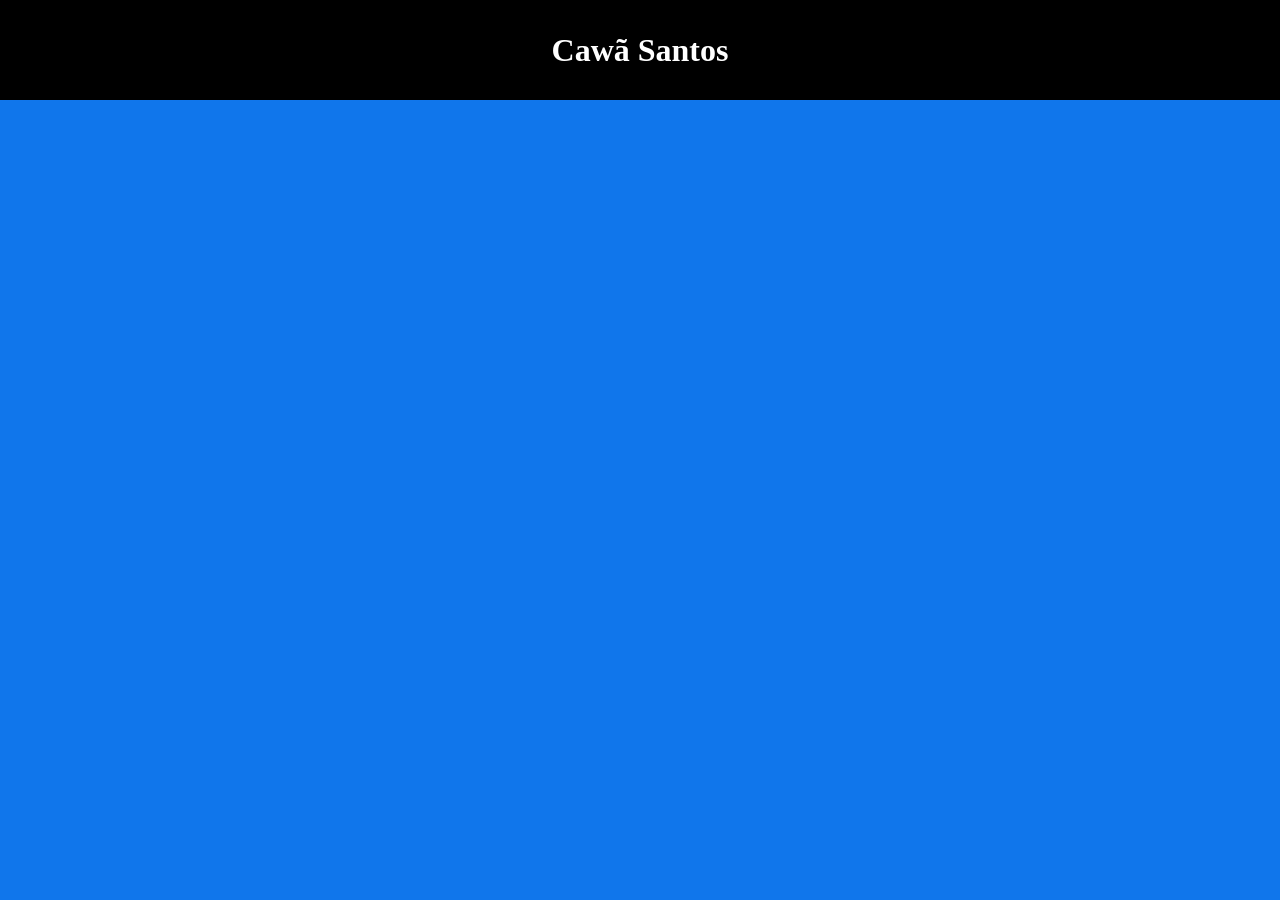
==== index.html @ d22dd1d7 "Primeiros passos" ====
<!DOCTYPE html>
<html lang="pt-br">
<head>
  <meta charset="UTF-8">
  <meta name="viewport" content="width=device-width, initial-scale=1.0">
  <link rel="stylesheet" href="style.css">
  <title>Sobre mim</title>
</head>
<body>
    <!-- Cabeçalho -->
    <header>
        <h1>Cawã Santos</h1>
        
    </header>
    <!--Principal -->
    <main>

    </main>
    <!-- Rodapé -->
    <footer>

    </footer>
</body>
</html>
---- style.css ----
* {
    margin: 0px;
    padding: 0;
    box-sizing: border-box
}

body {
    background-color: rgb(16, 118, 235);
}
header {
    background-color: black;
    color: white;
    width: 100%;
    height: 100px;
    position: fixed;
    display: flex;
    justify-content: space-around;
    align-items: center;
}

h1 {
    
}

main {
    
}
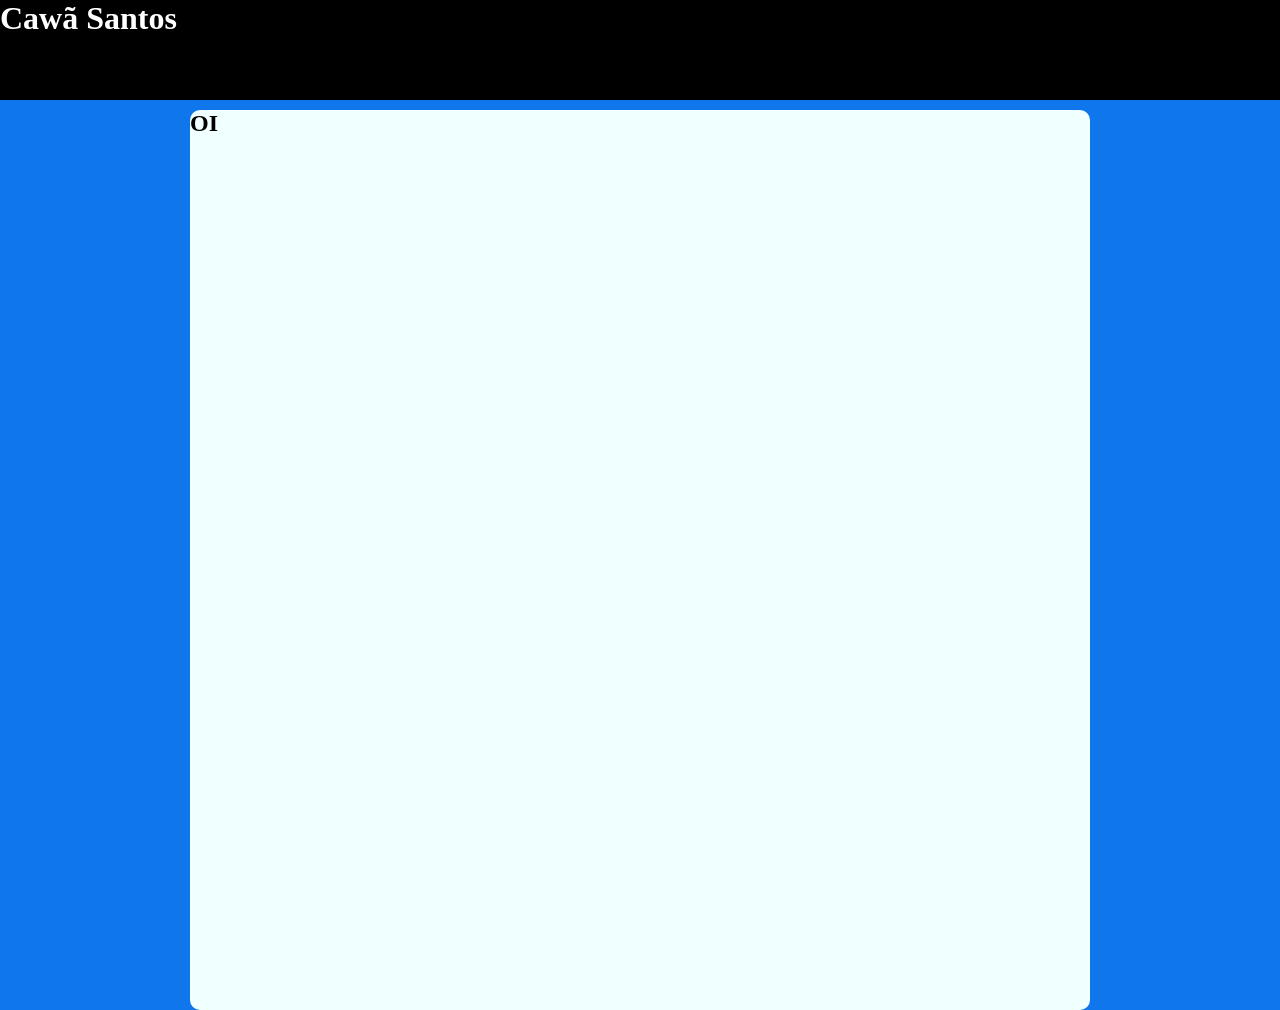
==== commit 2ae45711: "Mexendo no design" ====
--- a/index.html
+++ b/index.html
@@ -3,18 +3,21 @@
 <head>
   <meta charset="UTF-8">
   <meta name="viewport" content="width=device-width, initial-scale=1.0">
-  <link rel="stylesheet" href="style.css">
+  <link rel="stylesheet" href="/css/style.css">
   <title>Sobre mim</title>
 </head>
 <body>
     <!-- Cabeçalho -->
     <header>
         <h1>Cawã Santos</h1>
-        
+        <nav>
+            
+        </nav>
     </header>
     <!--Principal -->
     <main>
-
+        <h2>OI</h2>
+        
     </main>
     <!-- Rodapé -->
     <footer>
--- a/css/style.css
+++ b/css/style.css
@@ -0,0 +1,25 @@
+* {
+    margin: 0px;
+    padding: 0;
+    box-sizing: border-box
+}
+
+body {
+    background-color: rgb(16, 118, 235);
+}
+header {
+    background-color: black;
+    color: white;
+    width: 100%;
+    height: 100px;
+    margin-bottom: 10px;
+}
+
+main {
+    background-color: azure;
+    margin-top: 100px;
+    width: 900px;
+    height: 900px;
+    border-radius: 10px;
+    margin: auto;
+}
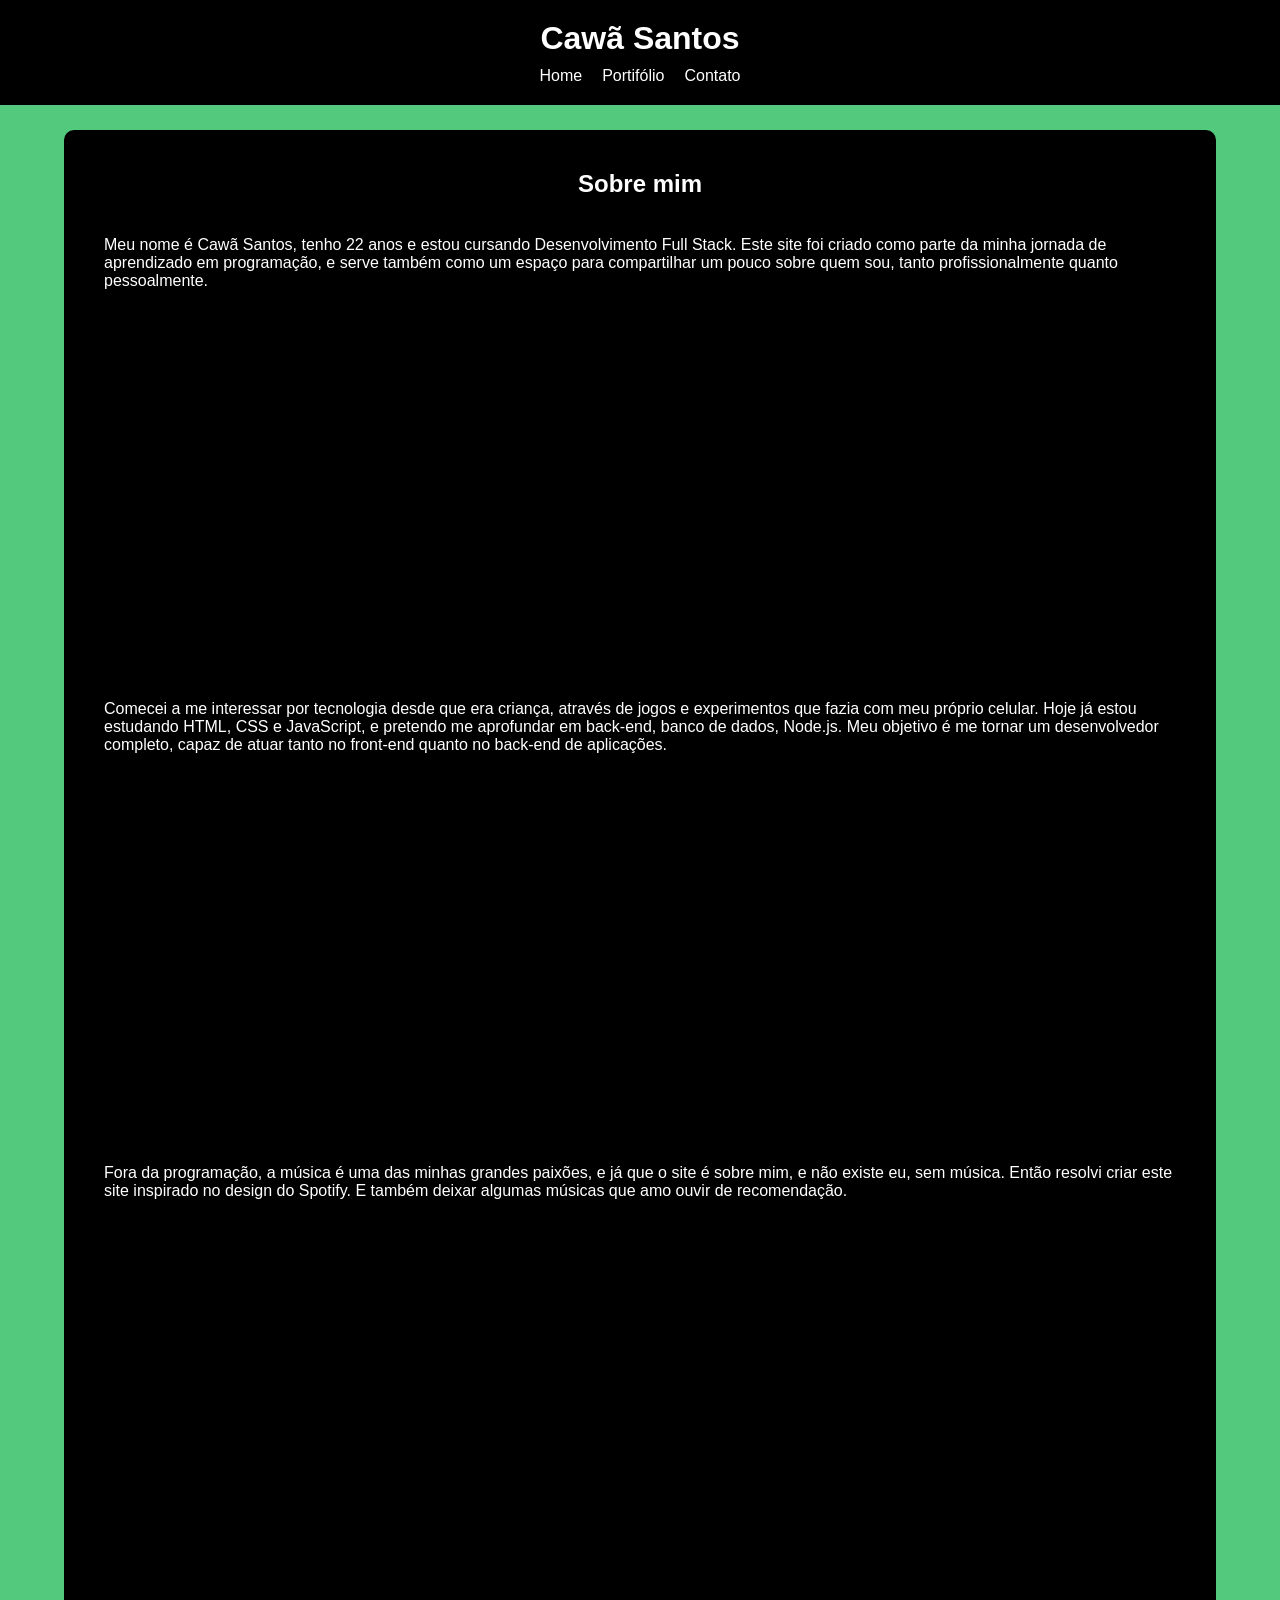
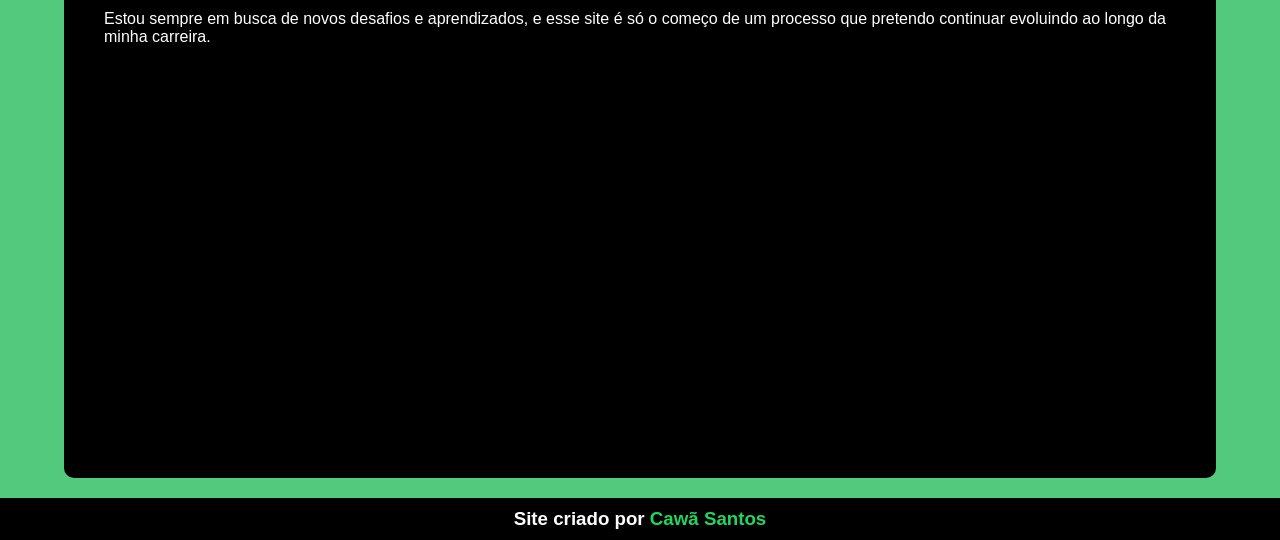
==== commit 95928045: "Finalizando o site" ====
--- a/index.html
+++ b/index.html
@@ -1,27 +1,70 @@
-<!DOCTYPE html>
+<!doctype html>
 <html lang="pt-br">
-<head>
-  <meta charset="UTF-8">
-  <meta name="viewport" content="width=device-width, initial-scale=1.0">
-  <link rel="stylesheet" href="/css/style.css">
-  <title>Sobre mim</title>
-</head>
-<body>
+  <head>
+    <meta charset="UTF-8" />
+    <meta name="viewport" content="width=device-width, initial-scale=1.0" />
+    <link rel="stylesheet" href="css/style.css" />
+    <link rel="shortcut icon" href="imagens/spotify2.ico" type="image/x-icon">
+    <title>Sobre mim</title>
+  </head>
+  <body>
     <!-- Cabeçalho -->
     <header>
-        <h1>Cawã Santos</h1>
-        <nav>
-            
-        </nav>
+      <h1>Cawã Santos</h1>
+      <nav>
+        <ul>
+          <li><a href="index.html">Home</a></li>
+          <li><a href="https://github.com/Cws021" target="_blank">Portifólio</a></li>
+          <li><a href="contact.html">Contato</a></li>
+        </ul>
+      </nav>
     </header>
     <!--Principal -->
     <main>
-        <h2>OI</h2>
-        
+      <section>
+        <h2>Sobre mim</h2>
+        <br />
+        <p>
+          Meu nome é Cawã Santos, tenho 22 anos e estou cursando Desenvolvimento
+          Full Stack. Este site foi criado como parte da minha jornada de
+          aprendizado em programação, e serve também como um espaço para
+          compartilhar um pouco sobre quem sou, tanto profissionalmente quanto
+          pessoalmente.
+        </p>
+        <br />
+        <div class="spotify-embed left">
+            <iframe data-testid="embed-iframe" style="border-radius:12px" src="https://open.spotify.com/embed/track/3yfqSUWxFvZELEM4PmlwIR?utm_source=generator&si=1e2a0146c7164a41" width="60%" height="352" frameBorder="0" allowfullscreen="" allow="autoplay; clipboard-write; encrypted-media; fullscreen; picture-in-picture" loading="lazy"></iframe>
+        </div>
+        <p>
+          Comecei a me interessar por tecnologia desde que era criança, através
+          de jogos e experimentos que fazia com meu próprio celular. Hoje já
+          estou estudando HTML, CSS e JavaScript, e pretendo me aprofundar em
+          back-end, banco de dados, Node.js. Meu objetivo é me tornar um
+          desenvolvedor completo, capaz de atuar tanto no front-end quanto no
+          back-end de aplicações.
+        </p>
+        <br />
+        <div class="spotify-embed right">
+            <iframe data-testid="embed-iframe" style="border-radius:12px" src="https://open.spotify.com/embed/track/4jnFqNWeJCeCRHc4HCdxfd?utm_source=generator&si=d150c43029d84dca" width="60%" height="352" frameBorder="0" allowfullscreen="" allow="autoplay; clipboard-write; encrypted-media; fullscreen; picture-in-picture" loading="lazy"></iframe>
+        </div>
+        <p>Fora da programação, a música é uma das minhas grandes paixões, e já que o site é sobre mim, e não existe eu, sem música. Então resolvi criar este site inspirado no design do Spotify. E também deixar algumas músicas que amo ouvir de recomendação.</p>
+        <br />
+        <div class="spotify-embed left">
+            <iframe data-testid="embed-iframe" style="border-radius:12px" src="https://open.spotify.com/embed/track/0HdWS8OLFeAQTntk2jBoMj?utm_source=generator&si=eaef8913f7124f0a" width="60%" height="352" frameBorder="0" allowfullscreen="" allow="autoplay; clipboard-write; encrypted-media; fullscreen; picture-in-picture" loading="lazy"></iframe>
+        </div>
+        <p>
+          Estou sempre em busca de novos desafios e aprendizados, e esse site é
+          só o começo de um processo que pretendo continuar evoluindo ao longo
+          da minha carreira.
+        </p>
+        <div class="spotify-embed right">
+            <iframe data-testid="embed-iframe" style="border-radius:12px" src="https://open.spotify.com/embed/track/7zFXmv6vqI4qOt4yGf3jYZ?utm_source=generator&si=c4483ccd566243d7" width="60%" height="352" frameBorder="0" allowfullscreen="" allow="autoplay; clipboard-write; encrypted-media; fullscreen; picture-in-picture" loading="lazy"></iframe>
+        </div>
+      </section>
     </main>
     <!-- Rodapé -->
     <footer>
-
+      <h3>Site criado por <a id="creator-link" href="https://github.com/Cws021">Cawã Santos</a></h3>
     </footer>
-</body>
-</html>+  </body>
+</html>
--- a/css/style.css
+++ b/css/style.css
@@ -5,21 +5,122 @@
 }
 
 body {
-    background-color: rgb(16, 118, 235);
-}
-header {
-    background-color: black;
-    color: white;
-    width: 100%;
-    height: 100px;
-    margin-bottom: 10px;
+    background-color: #53c97d;
+    font-family: Arial, sans-serif;
 }
 
+header {
+    background-color: #000;
+    color: #fff;
+    padding: 20px;
+    text-align: center;
+    position: fixed;
+    top: 0;
+    right: 0;
+    left: 0;
+    z-index: 10;
+}
+
+nav ul {
+    list-style-type: none;
+    display: flex;
+    justify-content: center;
+    gap: 20px;
+    margin-top: 10px;
+}
+
+a { 
+    text-decoration: none;
+    color: #fff;
+}
+
+a:hover { 
+    color: #1ed760;
+    text-decoration: underline;
+
+}
+
+#creator-link {
+    color: #1ed760;
+}
 main {
-    background-color: azure;
-    margin-top: 100px;
-    width: 900px;
-    height: 900px;
+    background-color: #000000;
+    color: #fff;
+    width: 90%;
+    padding: 40px;
+    max-width: 1200px;
+    min-height: 100vh;
+    margin: 130px auto 20px auto;
     border-radius: 10px;
-    margin: auto;
-}+    overflow: hidden;
+}
+
+h2 {
+    font-size: 1.5em;
+    text-align: center;
+    margin-bottom: 20px;
+    font-weight: bolder;
+}
+
+.spotify-embed {
+    display: flex;
+    margin: 20px 0px;
+}
+
+.spotify-embed.left {
+    justify-content: flex-start;
+}
+
+.spotify-embed.right {
+    justify-content: flex-end;
+}
+
+.spotify-embed iframe {
+    width: 60%;
+    max-width: 650px;
+    min-width: 280px;
+}
+
+footer {
+    background-color: #000;
+    color: #fff;
+    padding: 10px;
+    text-align: center;
+}
+
+@media (max-width: 768px) {
+    main {
+        padding: 40px 20px;
+    }
+
+    .spotify-embed iframe {
+        width: 90%;
+        min-width: unset;
+    }
+}
+
+@media (max-width: 600px) {
+    nav ul {
+        flex-direction: column;
+        gap: 10px;
+        align-items: center;
+    }
+
+    main {
+        margin-top: 220px;
+        padding: 30px 15px;
+    }
+
+    header h1 {
+        font-size: 1.5rem;
+    }
+
+    .spotify-embed {
+        justify-content: center;
+    }
+
+    .spotify-embed iframe {
+        width: 100%;
+        height: 280px;
+    }
+}
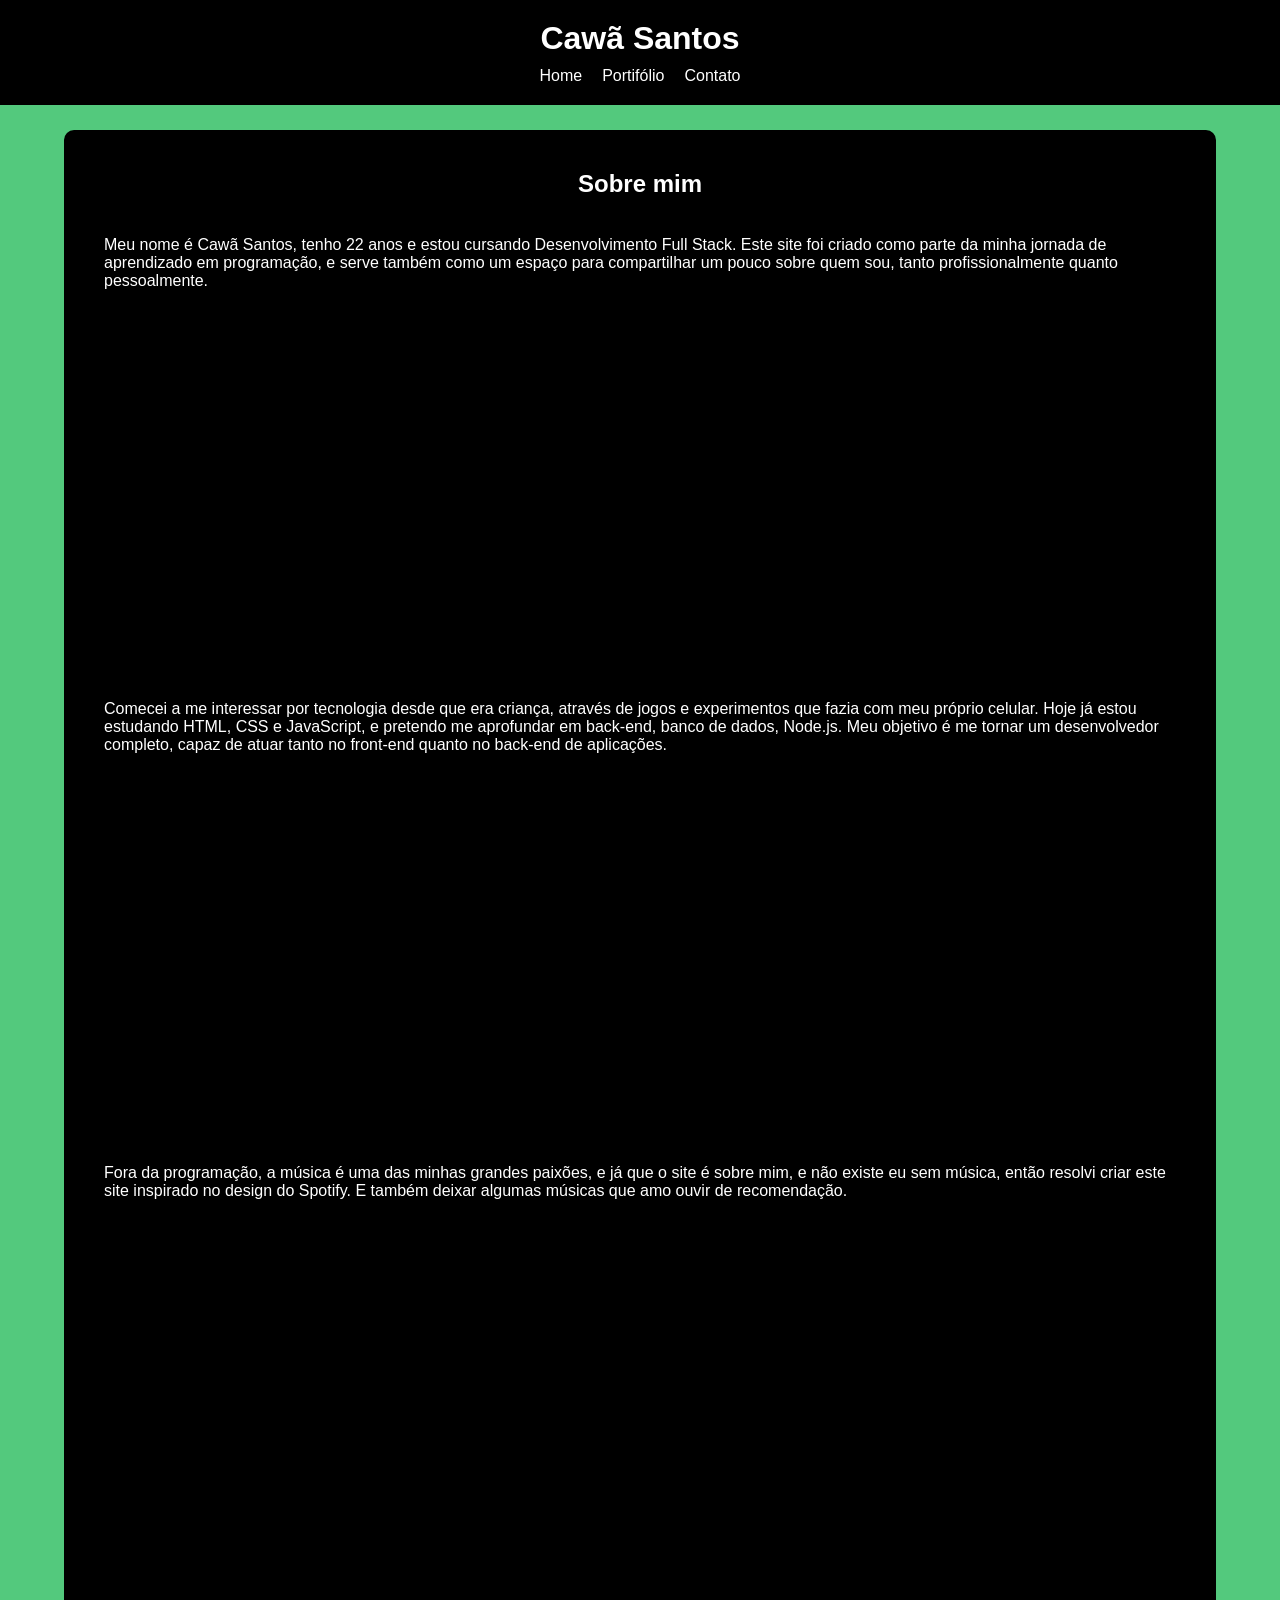
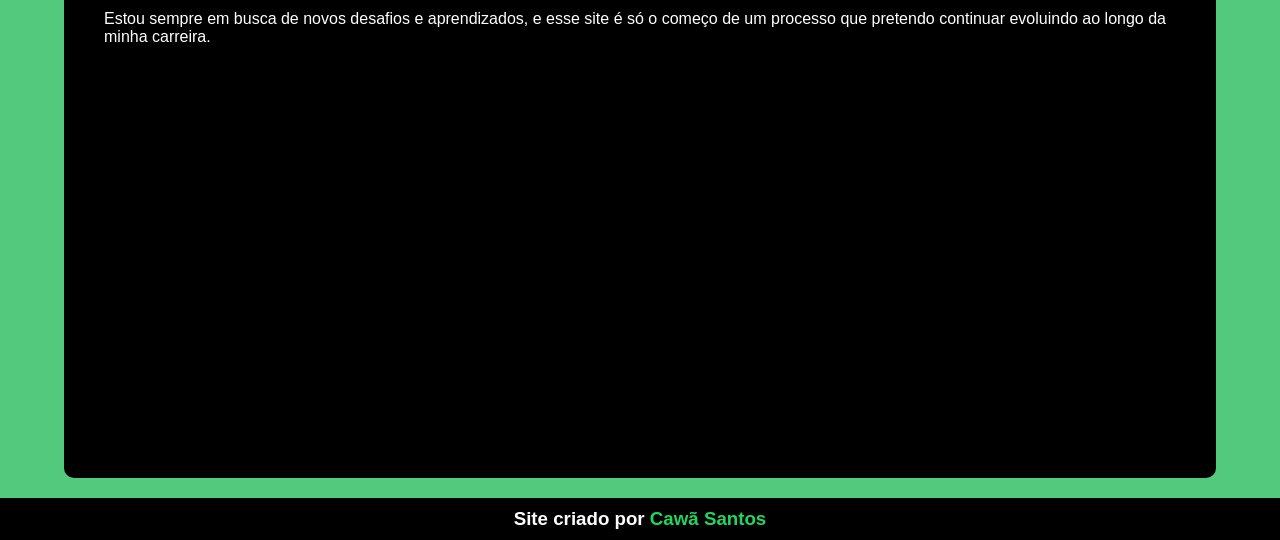
==== commit ce3e454d: "Toques finais por enquanto" ====
--- a/index.html
+++ b/index.html
@@ -33,8 +33,9 @@
         </p>
         <br />
         <div class="spotify-embed left">
-            <iframe data-testid="embed-iframe" style="border-radius:12px" src="https://open.spotify.com/embed/track/3yfqSUWxFvZELEM4PmlwIR?utm_source=generator&si=1e2a0146c7164a41" width="60%" height="352" frameBorder="0" allowfullscreen="" allow="autoplay; clipboard-write; encrypted-media; fullscreen; picture-in-picture" loading="lazy"></iframe>
+            <iframe data-testid="embed-iframe" style="border-radius:12px" src="https://open.spotify.com/embed/track/4jnFqNWeJCeCRHc4HCdxfd?utm_source=generator&si=d150c43029d84dca" width="60%" height="352" frameBorder="0" allowfullscreen="" allow="autoplay; clipboard-write; encrypted-media; fullscreen; picture-in-picture" loading="lazy"></iframe>
         </div>
+        
         <p>
           Comecei a me interessar por tecnologia desde que era criança, através
           de jogos e experimentos que fazia com meu próprio celular. Hoje já
@@ -45,9 +46,9 @@
         </p>
         <br />
         <div class="spotify-embed right">
-            <iframe data-testid="embed-iframe" style="border-radius:12px" src="https://open.spotify.com/embed/track/4jnFqNWeJCeCRHc4HCdxfd?utm_source=generator&si=d150c43029d84dca" width="60%" height="352" frameBorder="0" allowfullscreen="" allow="autoplay; clipboard-write; encrypted-media; fullscreen; picture-in-picture" loading="lazy"></iframe>
+            <iframe data-testid="embed-iframe" style="border-radius:12px" src="https://open.spotify.com/embed/track/6gi6y1xwmVszDWkUqab1qw?utm_source=generator&si=f196d65e29374cf5" width="100%" height="352" frameBorder="0" allowfullscreen="" allow="autoplay; clipboard-write; encrypted-media; fullscreen; picture-in-picture" loading="lazy"></iframe></iframe>
         </div>
-        <p>Fora da programação, a música é uma das minhas grandes paixões, e já que o site é sobre mim, e não existe eu, sem música. Então resolvi criar este site inspirado no design do Spotify. E também deixar algumas músicas que amo ouvir de recomendação.</p>
+        <p>Fora da programação, a música é uma das minhas grandes paixões, e já que o site é sobre mim, e não existe eu sem música, então resolvi criar este site inspirado no design do Spotify. E também deixar algumas músicas que amo ouvir de recomendação.</p>
         <br />
         <div class="spotify-embed left">
             <iframe data-testid="embed-iframe" style="border-radius:12px" src="https://open.spotify.com/embed/track/0HdWS8OLFeAQTntk2jBoMj?utm_source=generator&si=eaef8913f7124f0a" width="60%" height="352" frameBorder="0" allowfullscreen="" allow="autoplay; clipboard-write; encrypted-media; fullscreen; picture-in-picture" loading="lazy"></iframe>
